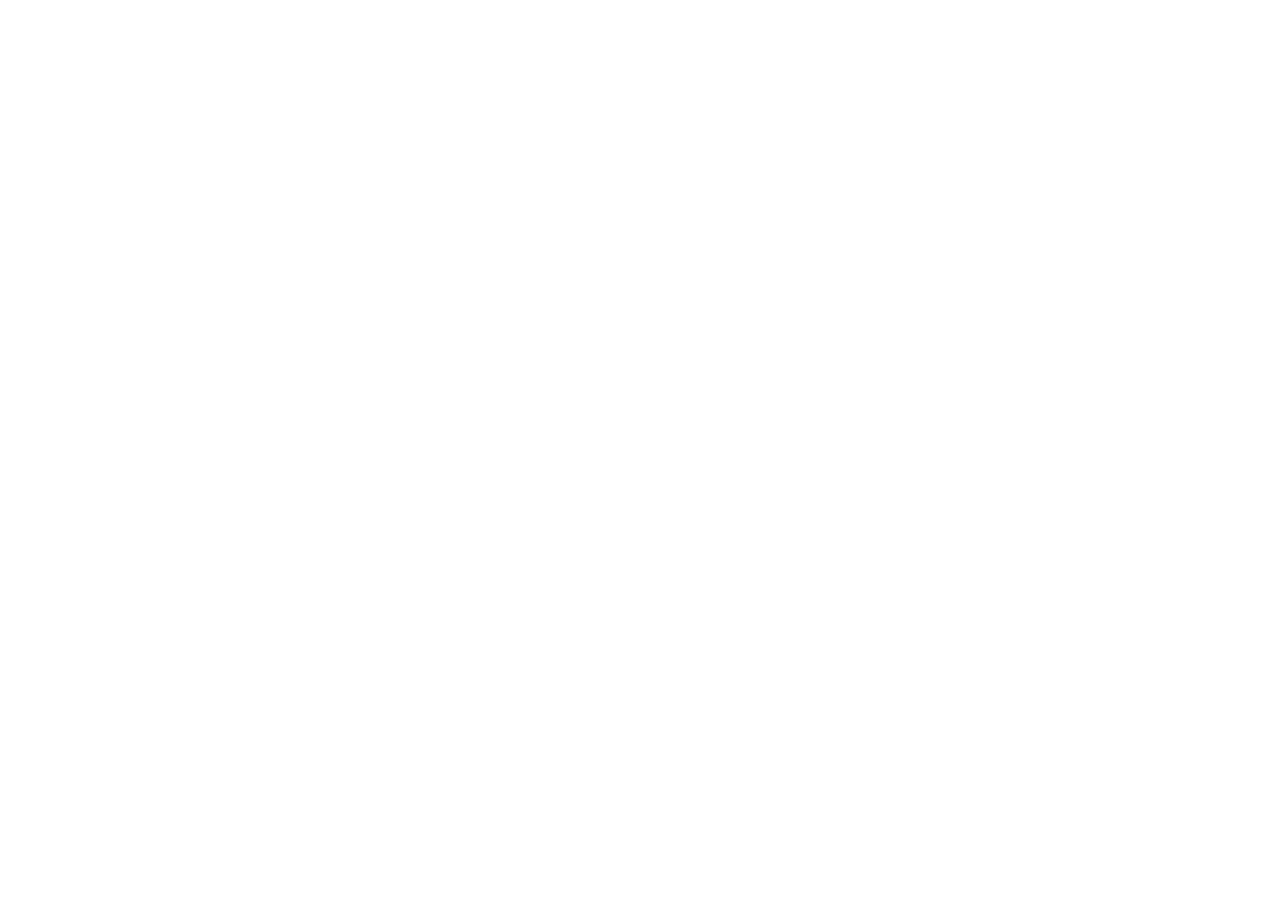
==== index.html @ 0a4fd99b "index.html created" ====
<!DOCTYPE html>
<html lang="en">
<head>
    <meta charset="UTF-8">
    <meta name="viewport" content="width=device-width, initial-scale=1.0">
    <title>Document</title>
</head>
<body>
    
</body>
</html>
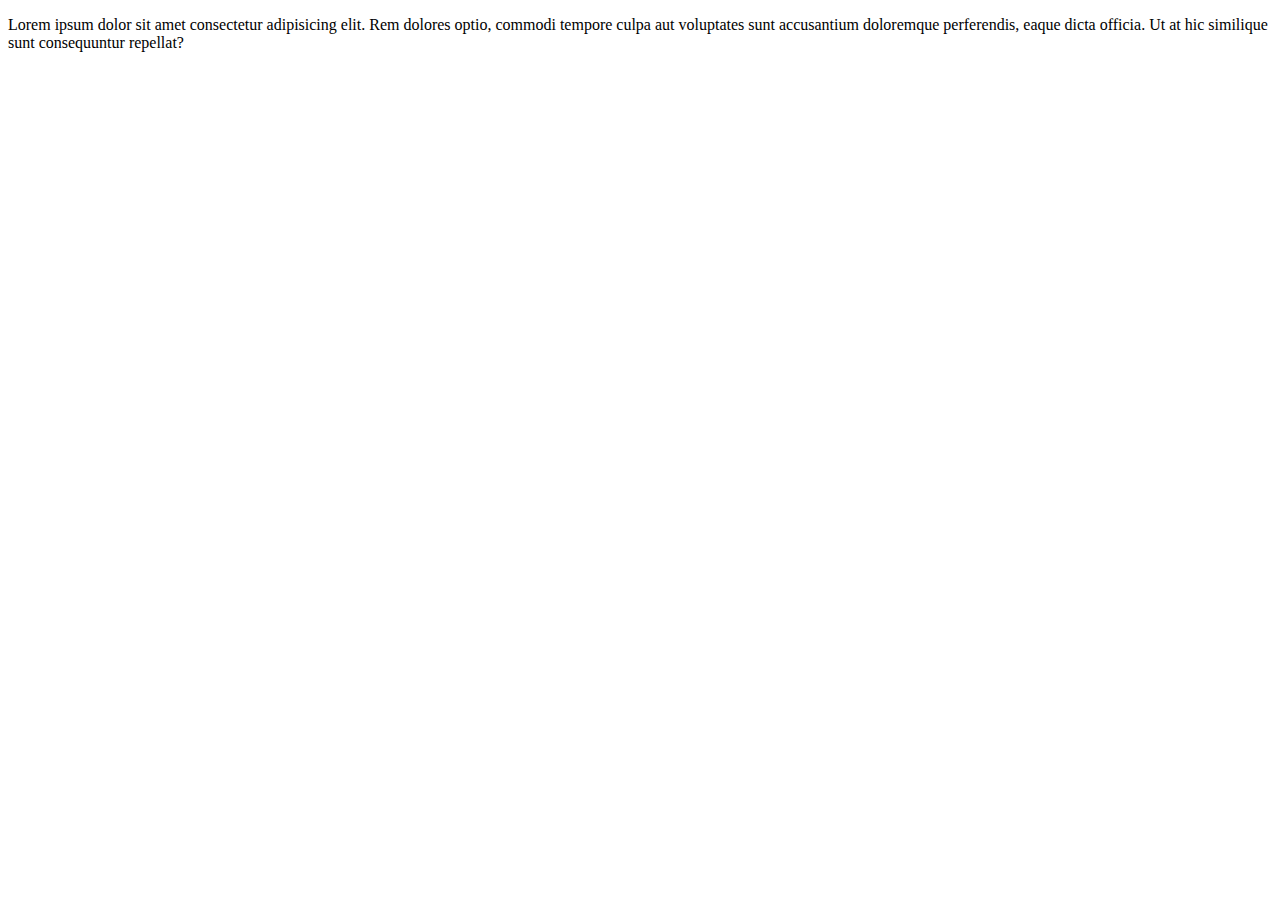
==== commit 9c847c80: "style created" ====
--- a/index.html
+++ b/index.html
@@ -4,8 +4,9 @@
     <meta charset="UTF-8">
     <meta name="viewport" content="width=device-width, initial-scale=1.0">
     <title>Document</title>
+    <link rel="stylesheet" href="style.css">
 </head>
 <body>
-    
+    <p>Lorem ipsum dolor sit amet consectetur adipisicing elit. Rem dolores optio, commodi tempore culpa aut voluptates sunt accusantium doloremque perferendis, eaque dicta officia. Ut at hic similique sunt consequuntur repellat?</p>
 </body>
 </html>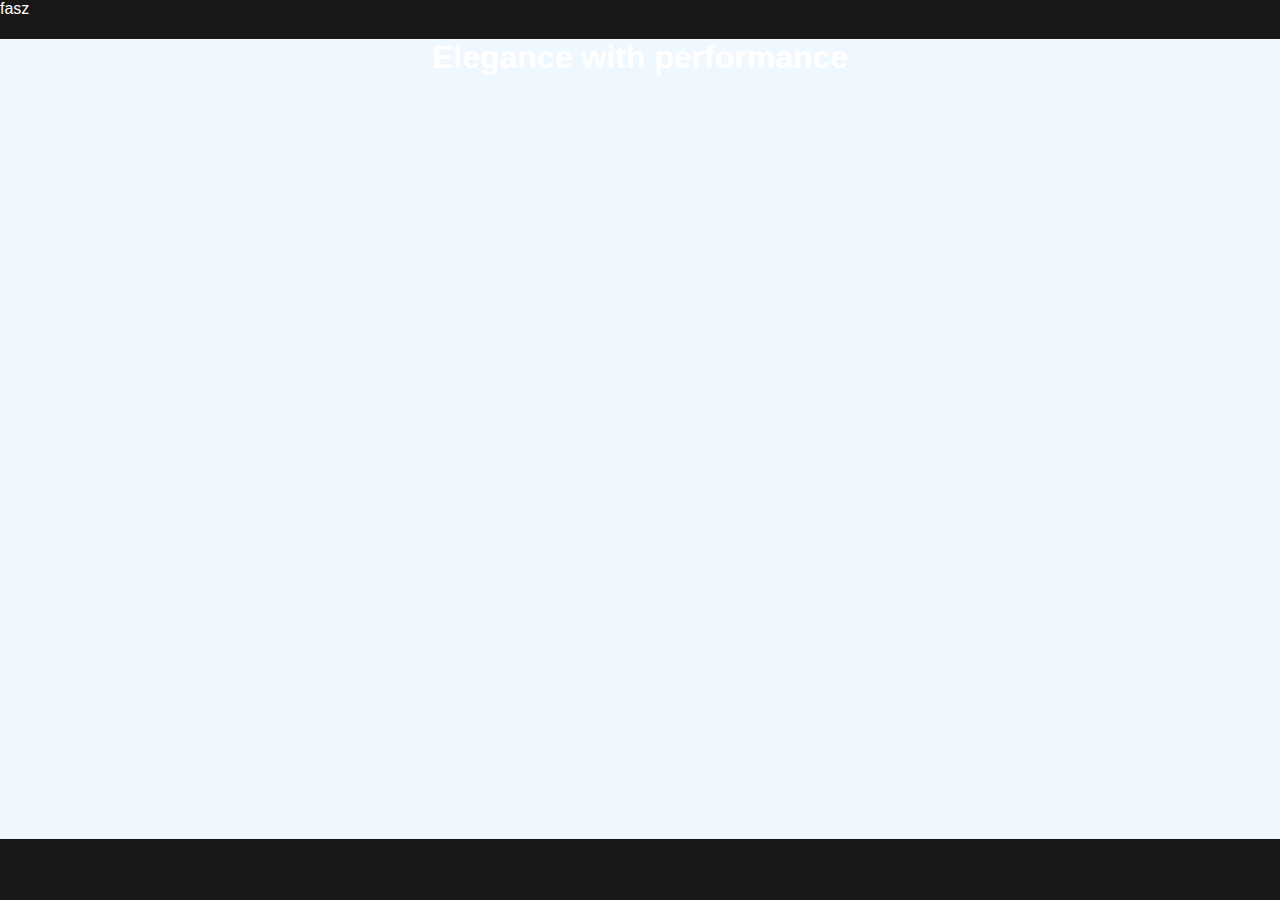
==== commit 43dea7b5: "ujrakezdés" ====
--- a/index.html
+++ b/index.html
@@ -3,10 +3,12 @@
 <head>
     <meta charset="UTF-8">
     <meta name="viewport" content="width=device-width, initial-scale=1.0">
-    <title>Document</title>
+    <title>Bugatti</title>
     <link rel="stylesheet" href="style.css">
 </head>
 <body>
-    <p>Lorem ipsum dolor sit amet consectetur adipisicing elit. Rem dolores optio, commodi tempore culpa aut voluptates sunt accusantium doloremque perferendis, eaque dicta officia. Ut at hic similique sunt consequuntur repellat?</p>
+    <header>fasz</header>
+    <div class="fökep"><h1>Elegance with performance</h1></div>
+    
 </body>
 </html>--- a/style.css
+++ b/style.css
@@ -0,0 +1,24 @@
+body{
+    background-color: rgb(24, 24, 24);
+    font-family: 'Franklin Gothic Medium', 'Arial Narrow', Arial, sans-serif;
+    color: white;
+    margin: 0px;
+}
+.fökep{
+    width: 100%;
+    height: 800px;
+    background-color: aliceblue;
+    background-image: url(https://androgeek.hu/pictures/auto/itt-a-vadonatuj-1800-loeros-bugatti-tourbillon-hibrid_1.jpg);
+    background-size: cover;
+    background-repeat: no-repeat;
+    background-position: center;
+    box-shadow: 10px;
+}
+h1{
+    text-shadow: 2px;
+    text-align: center;
+}
+header{
+    background-color: transparent;
+    
+}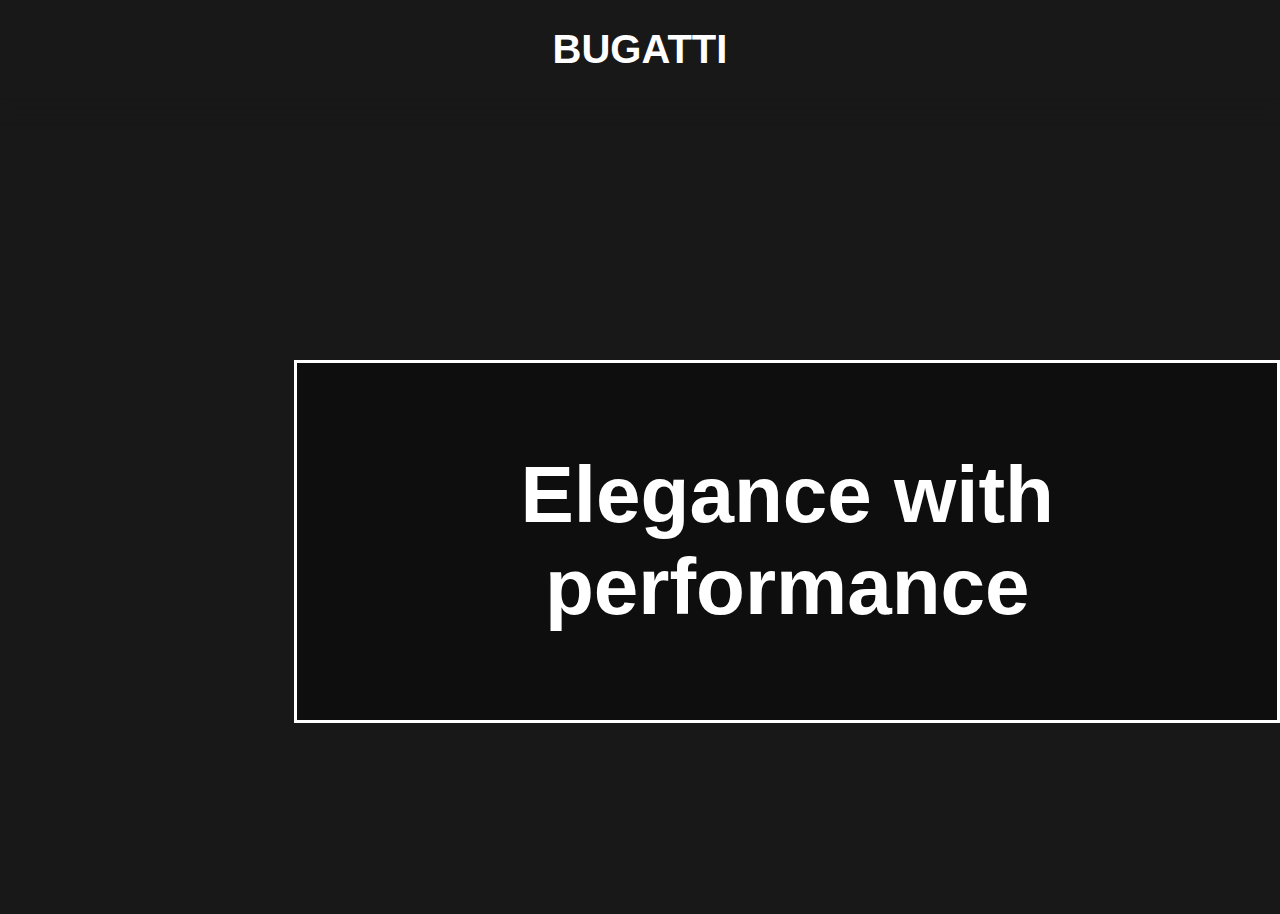
==== commit cfd09658: "kezdetek" ====
--- a/index.html
+++ b/index.html
@@ -7,8 +7,10 @@
     <link rel="stylesheet" href="style.css">
 </head>
 <body>
-    <header>fasz</header>
-    <div class="fökep"><h1>Elegance with performance</h1></div>
+    <header><h1>BUGATTI</h1></header>
+    <nav><h2></h2></nav>
+    <div id="img"></div>
+    <div id="text"><h2 id="Elegance">Elegance with performance</h2></div>
     
 </body>
 </html>--- a/style.css
+++ b/style.css
@@ -1,24 +1,47 @@
 body{
     background-color: rgb(24, 24, 24);
-    font-family: 'Franklin Gothic Medium', 'Arial Narrow', Arial, sans-serif;
+    font-family: sans-serif;
     color: white;
     margin: 0px;
 }
-.fökep{
+#img{
     width: 100%;
     height: 800px;
-    background-color: aliceblue;
     background-image: url(https://androgeek.hu/pictures/auto/itt-a-vadonatuj-1800-loeros-bugatti-tourbillon-hibrid_1.jpg);
     background-size: cover;
     background-repeat: no-repeat;
     background-position: center;
     box-shadow: 10px;
+    filter: blur(5px);
+    border-top: 5px solid rgb(24, 24, 24);
 }
 h1{
     text-shadow: 2px;
     text-align: center;
+    font-size: 40px;
 }
 header{
     background-color: transparent;
     
+}
+nav{
+    background-color: transparent;
+}
+#Elegance{
+    text-align: center;
+    text-shadow: 10px;
+    color: rgb(255, 255, 255);
+    font-size: 80px;
+}
+#text{
+    position: absolute;
+    top: 40%;
+    left: 23%;
+    text-align: center;
+    border: 3px solid white;
+    background-color: rgba(0,0,0, 0.4);
+    padding: 20px;
+}
+nav{
+    border-bottom: 10px solid rgb(24, 24, 24);
 }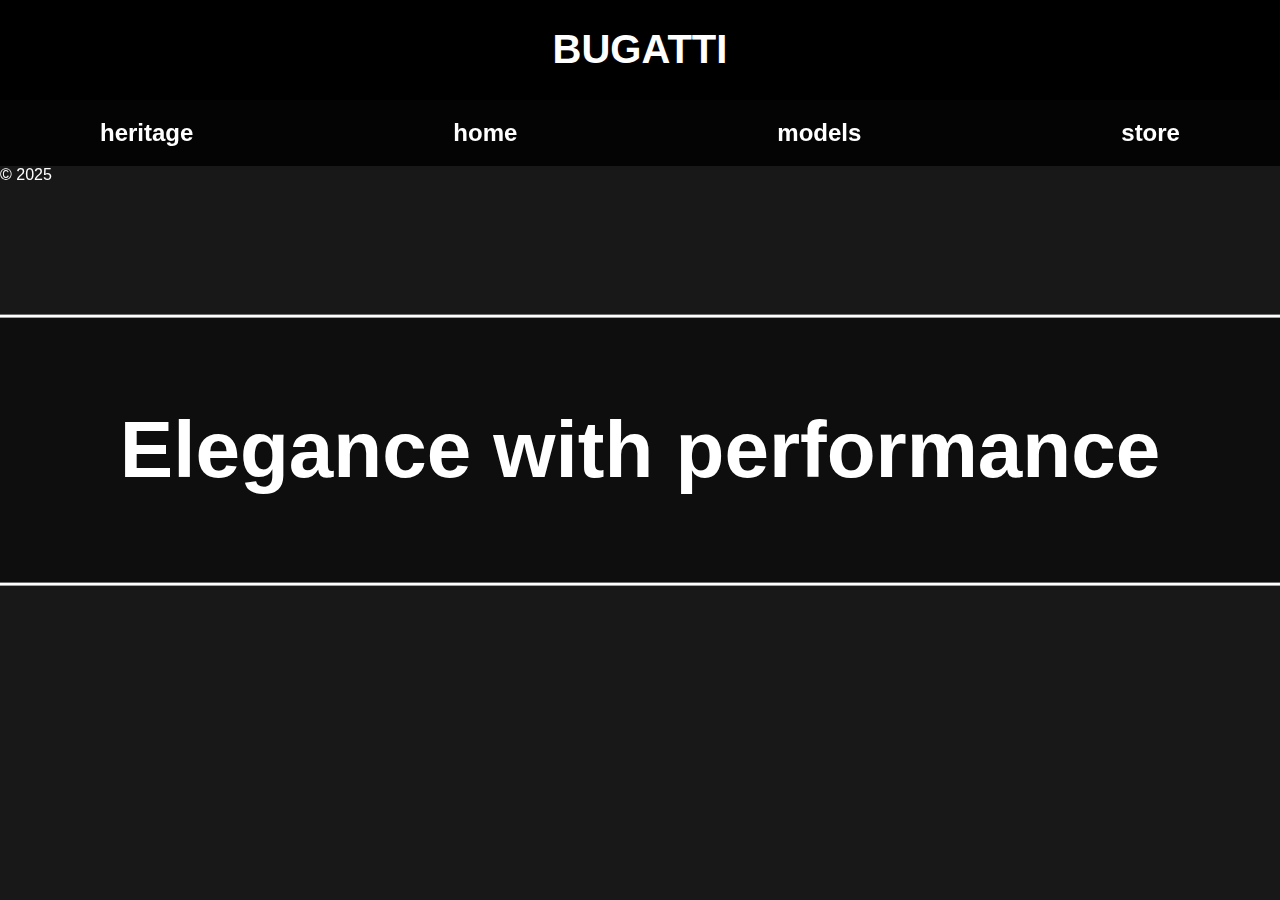
==== commit bb68db3a: "models-kezdet" ====
--- a/index.html
+++ b/index.html
@@ -6,11 +6,10 @@
     <title>Bugatti</title>
     <link rel="stylesheet" href="style.css">
 </head>
-<body>
+<body id="index">
     <header><h1>BUGATTI</h1></header>
-    <nav><h2></h2></nav>
-    <div id="img"></div>
+    <nav><h2><a href="heritage.html">heritage</a></h2><h2><a href="index.html">home</a></h2><h2><a href="models.html">models</a></h2><h2><a href="">store</a></h2></nav>
     <div id="text"><h2 id="Elegance">Elegance with performance</h2></div>
-    
+    <footer>&copy; 2025</footer>
 </body>
 </html>--- a/style.css
+++ b/style.css
@@ -1,19 +1,21 @@
+#index::before {
+    content: '';
+    position: fixed;
+    top: 0;
+    left: 0;
+    width: 100%;
+    height: 100%;
+    background-image: url(https://androgeek.hu/pictures/auto/itt-a-vadonatuj-1800-loeros-bugatti-tourbillon-hibrid_1.jpg);
+    background-size: cover;
+    background-position: center;
+    filter: blur(3px);
+    z-index: -1;
+}
 body{
     background-color: rgb(24, 24, 24);
     font-family: sans-serif;
     color: white;
     margin: 0px;
-}
-#img{
-    width: 100%;
-    height: 800px;
-    background-image: url(https://androgeek.hu/pictures/auto/itt-a-vadonatuj-1800-loeros-bugatti-tourbillon-hibrid_1.jpg);
-    background-size: cover;
-    background-repeat: no-repeat;
-    background-position: center;
-    box-shadow: 10px;
-    filter: blur(5px);
-    border-top: 5px solid rgb(24, 24, 24);
 }
 h1{
     text-shadow: 2px;
@@ -21,11 +23,25 @@
     font-size: 40px;
 }
 header{
-    background-color: transparent;
-    
+    position: fixed;
+    top: 0;
+    left: 0;
+    width: 100%;
+    background-color: black;
+    z-index: 10000;
+    transition: top 0.3s;
+    height: 100px;
 }
 nav{
-    background-color: transparent;
+    background-color: rgba(0,0,0, 0.8);
+    margin-top: 100px;    
+    padding: 3px 100px 3px 100px;
+    display: flex;
+    justify-content: space-between;
+    align-items: center;
+    height: 60px;
+    z-index: 1000;
+    position: relative;
 }
 #Elegance{
     text-align: center;
@@ -35,13 +51,73 @@
 }
 #text{
     position: absolute;
-    top: 40%;
-    left: 23%;
+    top: 50%;
+    left: 50%;
+    transform: translate(-50%, -50%);
     text-align: center;
     border: 3px solid white;
     background-color: rgba(0,0,0, 0.4);
     padding: 20px;
+    width: 97.7%;
+    border-right: none;
+    border-left: none;
 }
-nav{
-    border-bottom: 10px solid rgb(24, 24, 24);
+a{
+    color: white;
+    text-decoration: none;
+}
+#found{
+    background-color: black;
+    width: 1000px;
+    border-radius: 20px;
+    margin: 40px;
+    padding: 20px;
+    height: 400px;
+    float: right;
+    margin-left: 50%;
+    font-size: 20pt;
+}
+#Ettore{
+    height: 300px;
+    border-radius: 10px;
+    float: right;
+    margin-left: 40px;
+}
+#Ettore_link{
+    text-decoration: underline;
+    font-weight: bold;
+}
+#aftdeath{
+    background-color: black;
+    width: 1000px;
+    border-radius: 20px;
+    float: left;
+    height: 400px;
+    padding: 20px;
+    margin: 40px;
+    font-size: 20pt;
+    margin-right: 50%;
+}
+#veyron{
+    height: 300px;
+    border-radius: 10px;
+    float: left;
+    margin-right: 40px;
+}
+#today{
+    background-color: black;
+    width: 1000px;
+    border-radius: 20px;
+    margin: 40px;
+    padding: 20px;
+    height: 400px;
+    float: right;
+    margin-left: 50%;
+    font-size: 20pt;
+}
+#chiron{
+    height: 300px;
+    border-radius: 10px;
+    float: right;
+    margin-left: 40px;
 }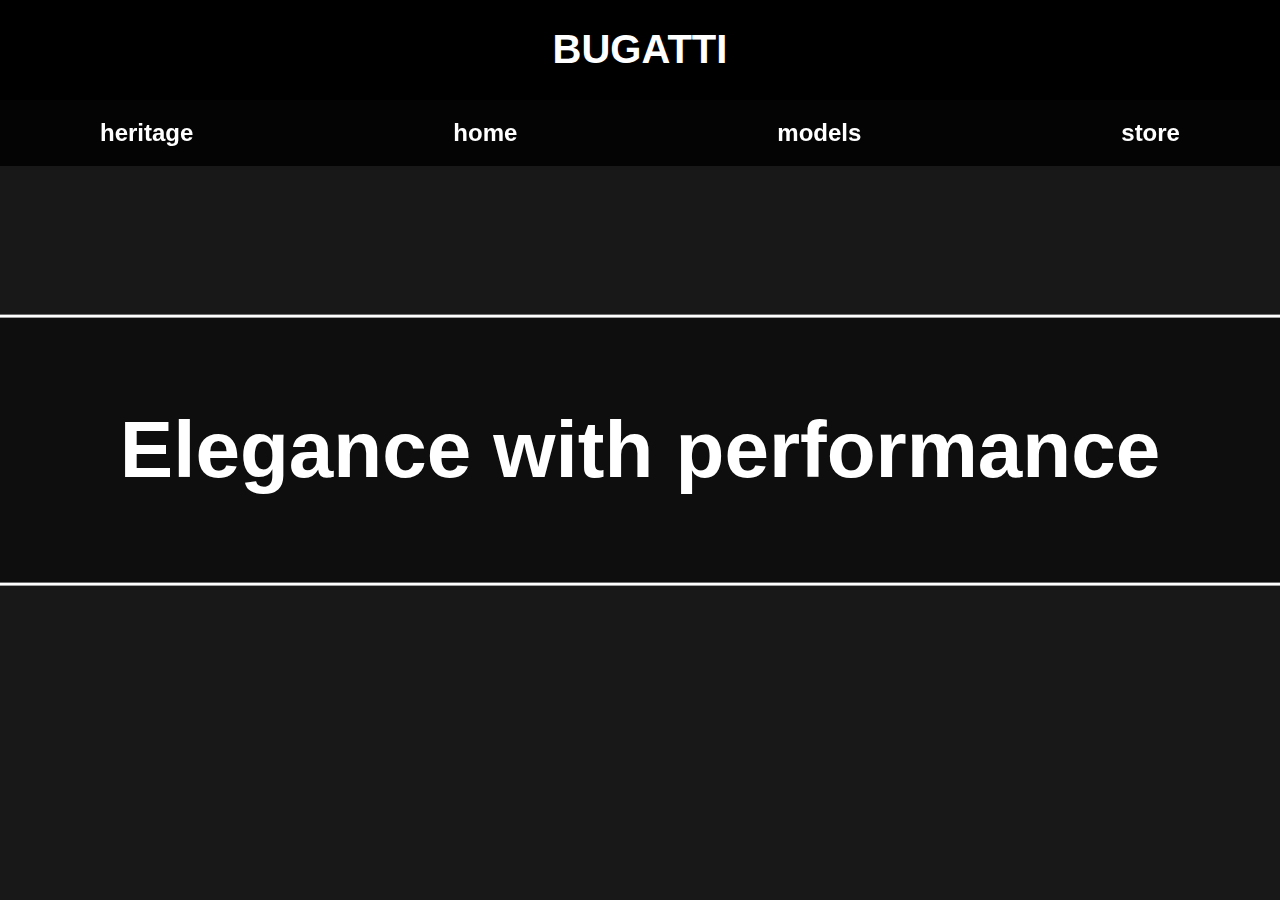
==== commit d45d19e7: "keszenvan" ====
--- a/index.html
+++ b/index.html
@@ -8,8 +8,7 @@
 </head>
 <body id="index">
     <header><h1>BUGATTI</h1></header>
-    <nav><h2><a href="heritage.html">heritage</a></h2><h2><a href="index.html">home</a></h2><h2><a href="models.html">models</a></h2><h2><a href="">store</a></h2></nav>
+    <nav><h2><a href="heritage.html" class="header">heritage</a></h2><h2><a href="index.html" class="header">home</a></h2><h2><a href="models.html" class="header">models</a></h2><h2><a href="store.html" class="header">store</a></h2></nav>
     <div id="text"><h2 id="Elegance">Elegance with performance</h2></div>
-    <footer>&copy; 2025</footer>
 </body>
 </html>--- a/style.css
+++ b/style.css
@@ -31,6 +31,10 @@
     z-index: 10000;
     transition: top 0.3s;
     height: 100px;
+    color: white;
+}
+.header:hover{
+    color: rgb(201, 201, 201);
 }
 nav{
     background-color: rgba(0,0,0, 0.8);
@@ -66,10 +70,13 @@
     color: white;
     text-decoration: none;
 }
+p{
+    text-align: justify;
+}
 #found{
     background-color: black;
     width: 1000px;
-    border-radius: 20px;
+    border-radius: 60px;
     margin: 40px;
     padding: 20px;
     height: 400px;
@@ -79,9 +86,10 @@
 }
 #Ettore{
     height: 300px;
-    border-radius: 10px;
+    border-radius: 30px;
     float: right;
     margin-left: 40px;
+    width: auto;
 }
 #Ettore_link{
     text-decoration: underline;
@@ -90,7 +98,7 @@
 #aftdeath{
     background-color: black;
     width: 1000px;
-    border-radius: 20px;
+    border-radius: 60px;
     float: left;
     height: 400px;
     padding: 20px;
@@ -100,14 +108,15 @@
 }
 #veyron{
     height: 300px;
-    border-radius: 10px;
+    border-radius: 30px;
     float: left;
     margin-right: 40px;
+    width: auto;
 }
 #today{
     background-color: black;
     width: 1000px;
-    border-radius: 20px;
+    border-radius: 60px;
     margin: 40px;
     padding: 20px;
     height: 400px;
@@ -117,7 +126,249 @@
 }
 #chiron{
     height: 300px;
-    border-radius: 10px;
+    border-radius: 30px;
     float: right;
     margin-left: 40px;
+    width: auto;
+}
+table{
+    border-collapse: collapse;
+    border: 2px solid white;
+    width: 50%;
+    margin: 20px;
+    font-size: 20pt;
+    margin-left: 25%;
+}
+tr,td,th{
+    border: 2px solid white;
+    text-align: center;
+}
+img{
+    height: 100px;
+    width: 100px;
+}
+td{
+    padding: 10px;
+    font-size: 25pt;
+}
+.store-items{
+background-color: white;
+border-radius: 20px;
+color: black;
+width: 400px;
+margin: 20px;
+}
+#watch{
+    background-color: white;
+    height: 700px;
+    width: 1500px;
+    margin: 40px;
+    border-radius: 40px;
+    display: flex;
+    align-items: flex-start;
+    justify-content: space-between;
+    position: relative;
+}
+#champ{
+    background-color: white;
+    height: 700px;
+    width: 1500px;
+    margin: 40px;
+    border-radius: 40px;
+    display: flex;
+    align-items: flex-start;
+    justify-content: space-between;
+    position: relative;
+}
+#headphones{
+    background-color: white;
+    height: 700px;
+    width: 1500px;
+    margin: 40px;
+    border-radius: 40px;
+    display: flex;
+    align-items: flex-start;
+    justify-content: space-between;
+    position: relative;
+}
+#headphones img{
+    height: 700px;
+    width: 700px;
+}
+#champ img{
+    height: 700px;
+    width: 700px;
+}
+#watch img{
+    height: 700px;
+    width: 700px;
+}
+#watch h3{
+    color: black;
+    font-size: 40pt;
+    margin-left: 10px;
+}
+#champ h3{
+    color: black;
+    font-size: 40pt;
+    margin-left: 10px;
+}
+#headphones h3{
+    color: black;
+    font-size: 40pt;
+    margin-left: 10px;
+}
+.purchase {
+    position: absolute;
+    bottom: 20px;
+    left: 800px;
+    background-color: black;
+    color: white;
+    padding: 0.5rem 1rem;
+    border-radius: 100px;
+    border: none;
+    cursor: pointer;
+    font-size: 1rem;
+    width: 350px;
+    height: 75px;
+    font-size: 15pt;
+}
+#watch h4{
+    position: absolute;
+    font-size: 18pt;
+    margin-left: 10px;
+    color: black;
+    top: 230px;
+    left: 720px;
+    font-weight: bold;
+}
+#champ h4{
+    position: absolute;
+    font-size: 18pt;
+    margin-left: 10px;
+    color: black;
+    top: 150px;
+    left: 720px;
+    font-weight: bold;
+}
+#headphones h4{
+    position: absolute;
+    font-size: 18pt;
+    margin-left: 10px;
+    color: black;
+    top: 155px;
+    left: 720px;
+    font-weight: bold;
+}
+#watch p{
+    position: absolute;
+    font-size: 18pt;
+    margin-left: 10px;
+    color: black;
+    top: 270px;
+    left: 720px;
+    padding: 20px;
+}
+#champ p{
+    position: absolute;
+    font-size: 18pt;
+    margin-left: 10px;
+    color: black;
+    top: 190px;
+    left: 720px;
+    padding: 20px;
+}
+#headphones p{
+    position: absolute;
+    font-size: 18pt;
+    margin-left: 10px;
+    color: black;
+    top: 195px;
+    left: 720px;
+    padding: 20px;
+}
+#store{
+    color: black;
+}
+.number-chooser {
+    position: absolute;
+    display: flex;
+    align-items: center;
+    width: fit-content;
+    border: 2px solid #ccc;
+    border-radius: 18px;
+    overflow: hidden;
+    bottom: 120px;
+    left: 800px;
+}
+
+.number-chooser button {
+    background-color: #f0f0f0;
+    border: none;
+    padding: 10px 15px;
+    cursor: pointer;
+    font-size: 1.2rem;
+    user-select: none;
+}
+
+.number-chooser button:active {
+    background-color: #e0e0e0;
+}
+
+.number-chooser input {
+    width: 60px;
+    text-align: center;
+    border: none;
+    font-size: 1.2rem;
+    outline: none;
+}
+#purchase{
+    max-width: 600px;
+    margin: 2rem auto;
+    background-color: #fff;
+    padding: 3rem;
+    border-radius: 8px;
+    box-shadow: 0 0 10px rgba(0,0,0,0.1);
+  }
+  
+  .form-control {
+    margin-bottom: 1rem;
+  }
+  
+  .form-control label {
+    display: block;
+    margin-bottom: 0.5rem;
+    font-weight: bold;
+    color: black;
+  }
+  
+  .form-control input,
+  .form-control textarea {
+    width: 100%;
+    padding: 0.75rem;
+    border: 1px solid #ccc;
+    border-radius: 4px;
+    font-size: 1rem;
+  }
+button[type="submit"] {
+    background-color: #222;
+    color: #fff;
+    padding: 0.75rem 1.5rem;
+    border: none;
+    border-radius: 4px;
+    cursor: pointer;
+    font-size: 1rem;
+  }
+  button[type="submit"]:hover {
+    background-color: #444;
+  }
+  #purchase-page h3{
+    color: white;
+    font-size: 40pt;
+    margin-left: 10px;
+    text-align: center;
+}
+#chiron-kep{
+    height: 600px;
+    width: auto;
 }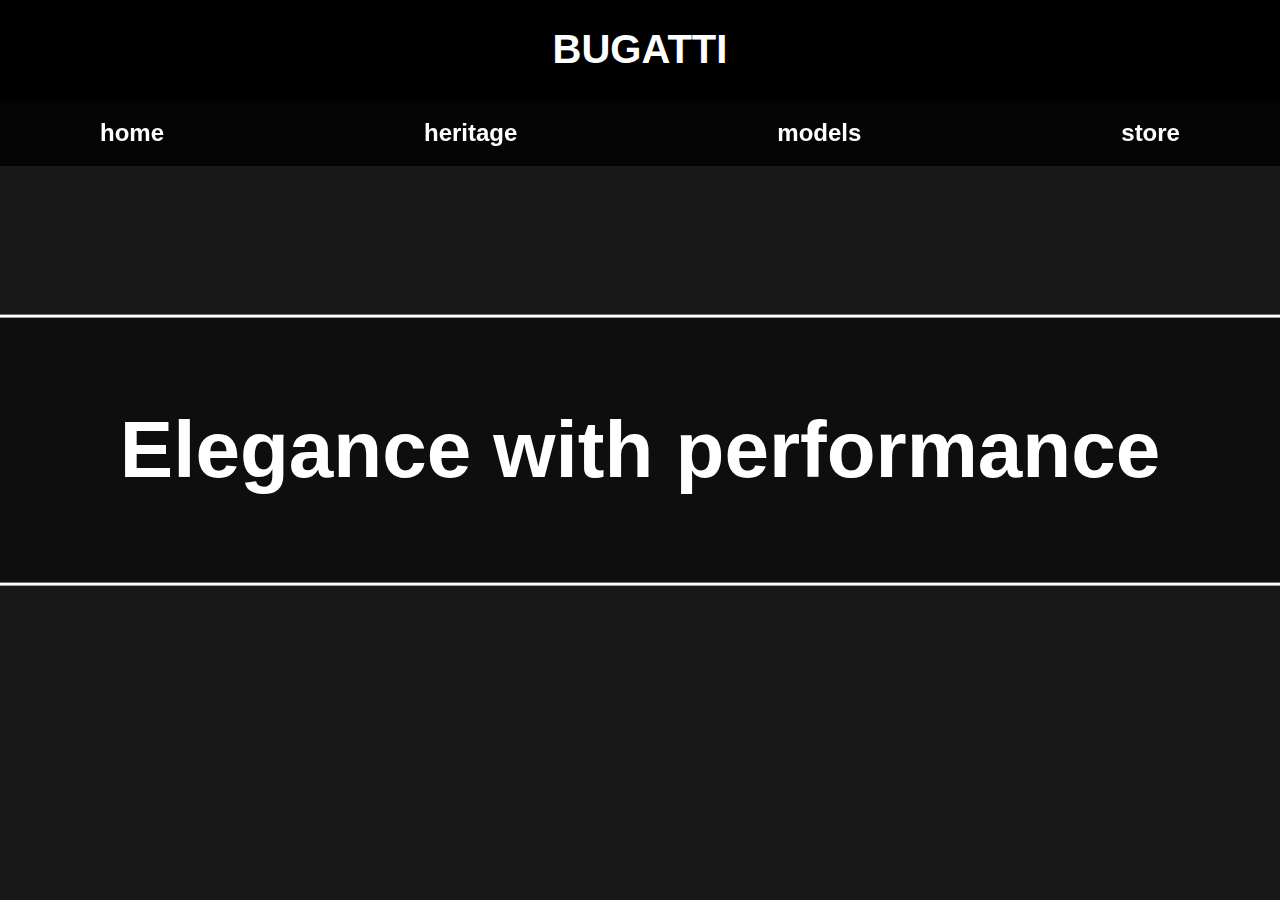
==== commit 81f98446: "végleges" ====
--- a/index.html
+++ b/index.html
@@ -1,14 +1,26 @@
 <!DOCTYPE html>
 <html lang="en">
+
 <head>
     <meta charset="UTF-8">
     <meta name="viewport" content="width=device-width, initial-scale=1.0">
     <title>Bugatti</title>
     <link rel="stylesheet" href="style.css">
 </head>
+
 <body id="index">
-    <header><h1>BUGATTI</h1></header>
-    <nav><h2><a href="heritage.html" class="header">heritage</a></h2><h2><a href="index.html" class="header">home</a></h2><h2><a href="models.html" class="header">models</a></h2><h2><a href="store.html" class="header">store</a></h2></nav>
-    <div id="text"><h2 id="Elegance">Elegance with performance</h2></div>
+    <header>
+        <h1>BUGATTI</h1>
+    </header>
+    <nav>
+        <h2><a href="index.html" class="header">home</a></h2>
+        <h2><a href="heritage.html" class="header">heritage</a></h2>
+        <h2><a href="models.html" class="header">models</a></h2>
+        <h2><a href="store.html" class="header">store</a></h2>
+    </nav>
+    <div id="text">
+        <h2 id="Elegance">Elegance with performance</h2>
+    </div>
 </body>
+
 </html>--- a/style.css
+++ b/style.css
@@ -86,7 +86,7 @@
 }
 #Ettore{
     height: 300px;
-    border-radius: 30px;
+    border-radius: 50px;
     float: right;
     margin-left: 40px;
     width: auto;
@@ -108,7 +108,7 @@
 }
 #veyron{
     height: 300px;
-    border-radius: 30px;
+    border-radius: 50px;
     float: left;
     margin-right: 40px;
     width: auto;
@@ -126,22 +126,31 @@
 }
 #chiron{
     height: 300px;
-    border-radius: 30px;
+    border-radius: 50px;
     float: right;
     margin-left: 40px;
     width: auto;
 }
 table{
     border-collapse: collapse;
-    border: 2px solid white;
-    width: 50%;
+    border: none;
+    width: 70%;
     margin: 20px;
     font-size: 20pt;
-    margin-left: 25%;
+    margin-left: 15%;
+}
+table a:hover{
+    color: rgb(167, 166, 166);
 }
 tr,td,th{
-    border: 2px solid white;
-    text-align: center;
+    border: none;
+    text-align: center;
+    padding: 10px;
+}
+th{
+    border-bottom: 5px solid white;
+    border-top: none;
+    font-size: 25pt;
 }
 img{
     height: 100px;
@@ -232,6 +241,11 @@
     width: 350px;
     height: 75px;
     font-size: 15pt;
+    transition: transform 0.3s ease, background-color 0.3s ease;
+}
+.purchase:hover {
+    background-color: #222;
+    transform: scale(1.1);
 }
 #watch h4{
     position: absolute;
@@ -327,8 +341,9 @@
     margin: 2rem auto;
     background-color: #fff;
     padding: 3rem;
-    border-radius: 8px;
+    border-radius: 40px;
     box-shadow: 0 0 10px rgba(0,0,0,0.1);
+
   }
   
   .form-control {
@@ -347,7 +362,7 @@
     width: 100%;
     padding: 0.75rem;
     border: 1px solid #ccc;
-    border-radius: 4px;
+    border-radius: 40px;
     font-size: 1rem;
   }
 button[type="submit"] {
@@ -355,7 +370,7 @@
     color: #fff;
     padding: 0.75rem 1.5rem;
     border: none;
-    border-radius: 4px;
+    border-radius: 40px;
     cursor: pointer;
     font-size: 1rem;
   }
@@ -371,4 +386,31 @@
 #chiron-kep{
     height: 600px;
     width: auto;
+}
+input[type="number"] {
+    -moz-appearance: textfield;
+}
+input[type="number"]::-webkit-outer-spin-button,
+input[type="number"]::-webkit-inner-spin-button {
+    -webkit-appearance: none;
+}
+#thx-text{
+    color: white;
+    font-size: 40pt;
+    margin-left: 10px;
+    text-align: center;
+}
+#thx-text2{
+    color: white;
+    font-size: 20pt;
+    margin-left: 10px;
+    text-align: center;
+}
+.wrapper{
+    width: 100%;
+    display: flex;
+    justify-content: center;
+}
+#heritage-page p{
+    padding: 15px;
 }